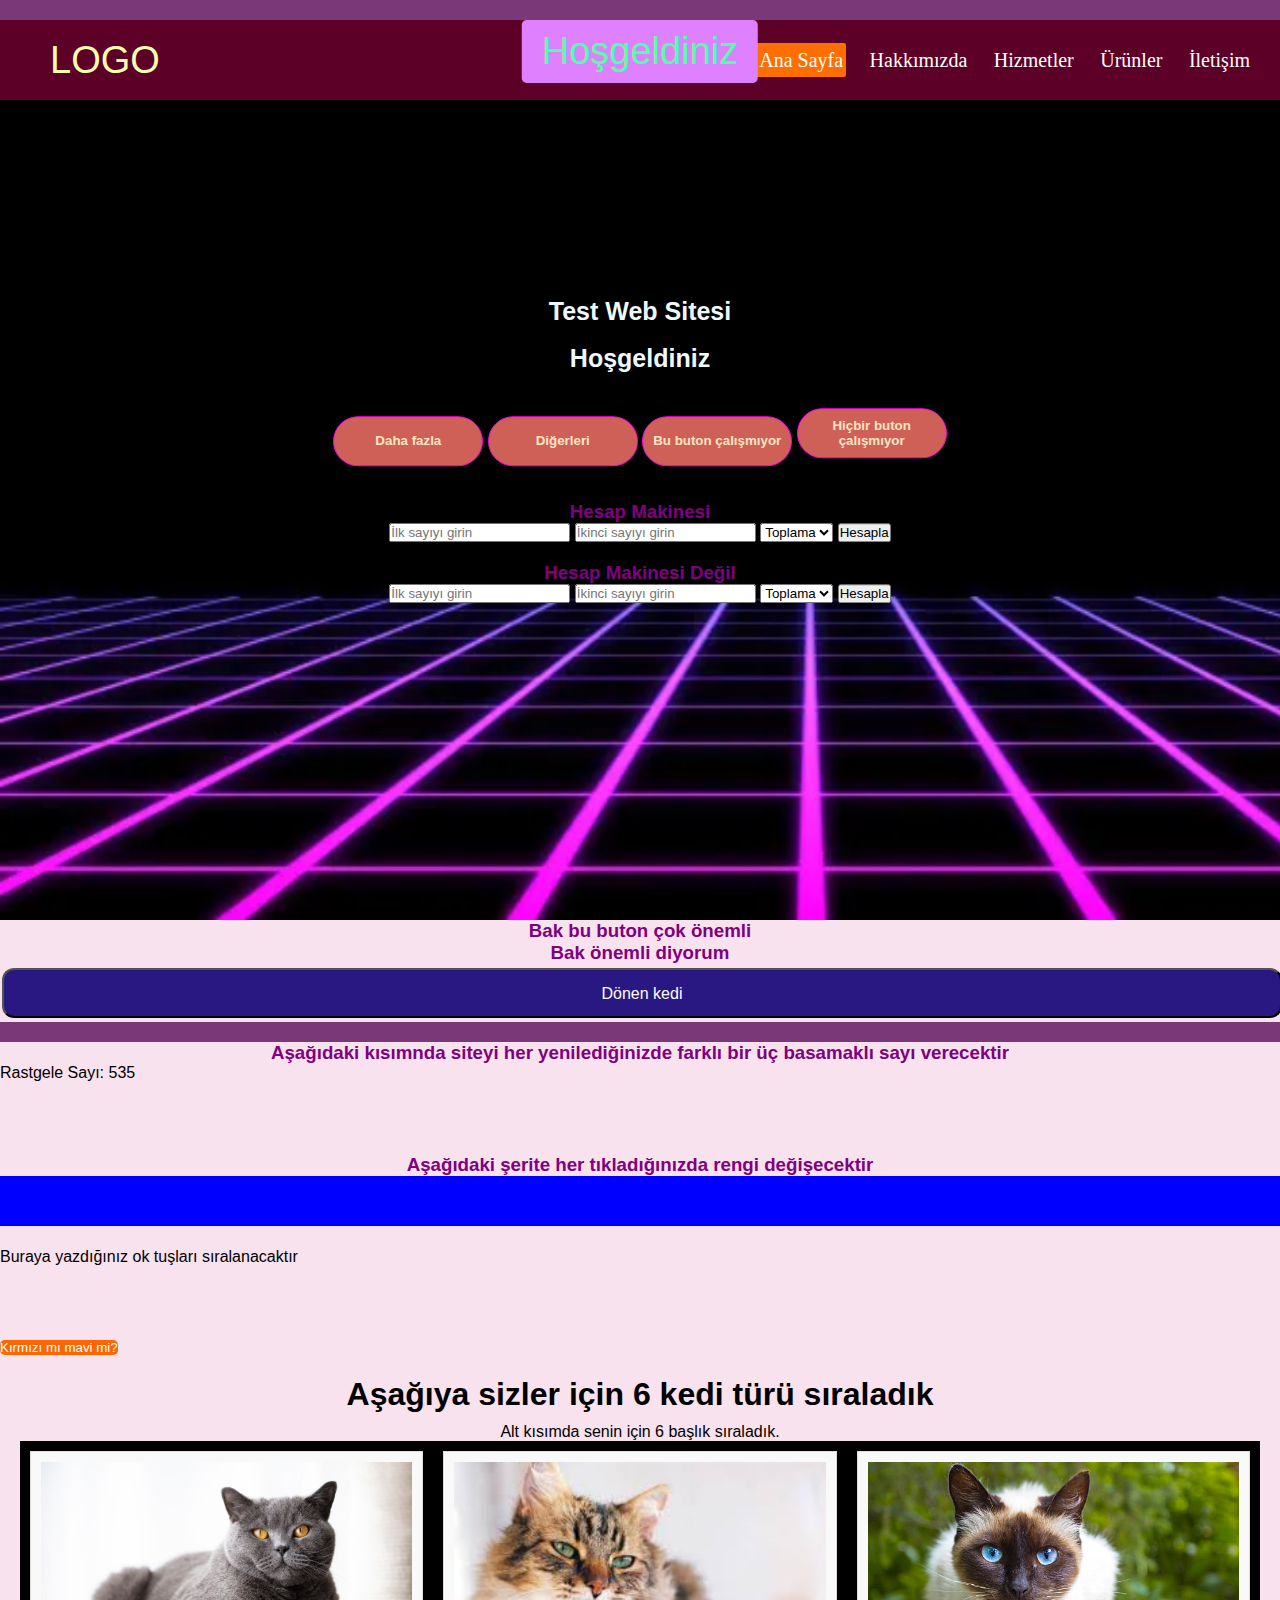
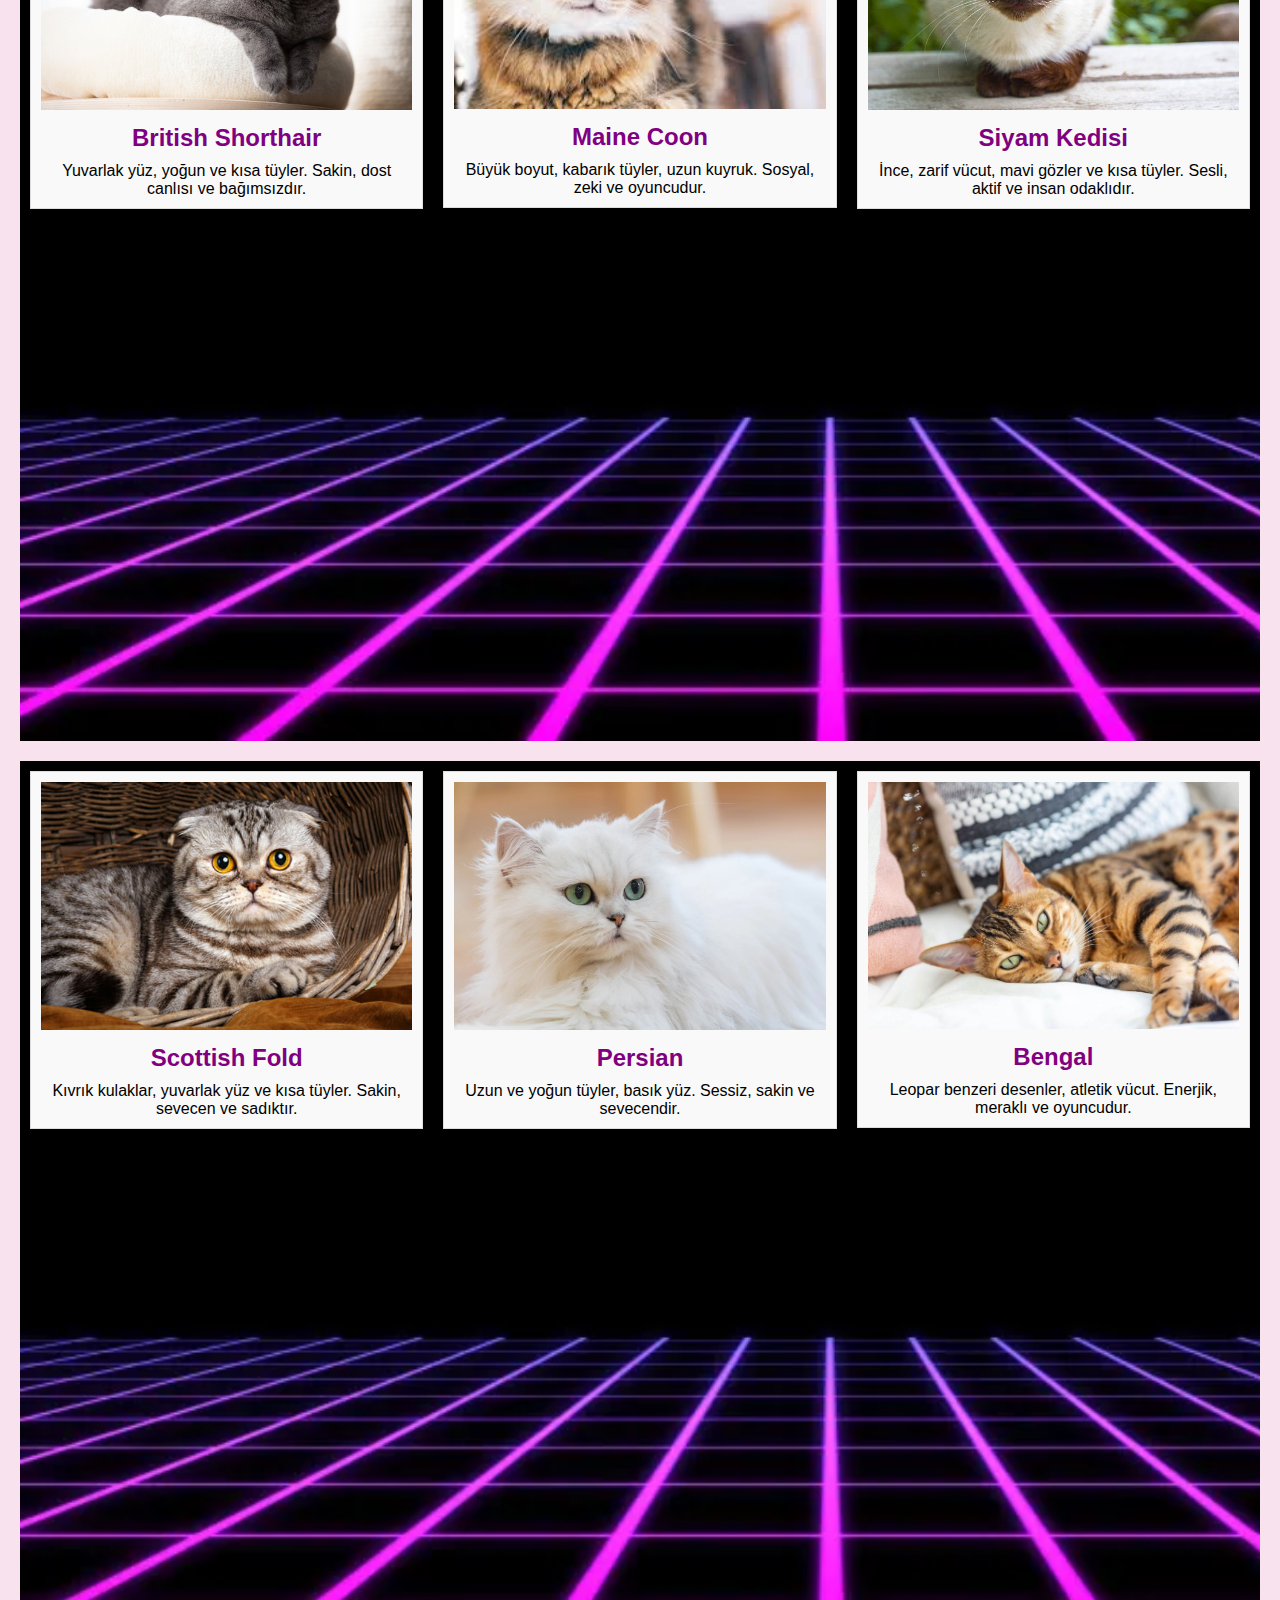
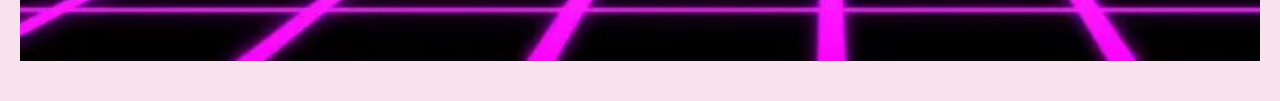
==== index.html @ 5305724f "Add files via upload" ====
<!DOCTYPE html>
<html lang="tr">
<head>
    <div>
        <meta charset="UTF-8">
    </div>
    <div>
        <meta name="viewport" content="width=device-width, initial-scale=1.0">
    </div>
    <div>
        <title>Basit Web Sitesi</title>
    </div>
    <div>
        <link rel="stylesheet" href="style.css">
    </div>
</head>
<body>
    <div></div>
</body>
</html>

<div>
    <html lang="tr">
        <head>
            <div>
                <meta charset="UTF-8">
            </div>
            <div>
                <meta name="viewport" content="width=device-width, initial-scale=1.0">
            </div>
            <div>
                <title>Saat Gösterme</title>
            </div>
            <div>
                <style>
                    #saat {
                        font-size: 24px;
                    }
                </style>
            </div>
        </head>
        <body>
            <div></div>
        </body>
    </html>
</div>

<body>
    <div id="saat"></div>

    <script src="script.js"></script>
</body>
</html> 

<div class="container">
    <div class="navbar">
        <div class="logo">
            <a href="#">LOGO</a>
        </div>
        <ul>
            <li><a href="#" class="active">Ana Sayfa</a></li>
            <li><a href="#">Hakkımızda</a></li>
            <li><a href="#">Hizmetler</a></li>
            <li><a href="#">Ürünler</a></li>
            <li><a href="#">İletişim</a></li>
        </ul>
    </div>
    <div class="center">
        <h1>Test Web Sitesi</h1>
        <br>
        <h1>Hoşgeldiniz</h1>
        <div class="buttons"> 
            <button>Daha fazla</button>
            <button>Diğerleri</button>
            <button>Bu buton çalışmıyor</button>
            <button>Hiçbir buton çalışmıyor</button>
        </div>
        <form id="hesapMakinesi1">
            <h3>Hesap Makinesi</h3>
            <input type="number" id="sayi1_1" placeholder="İlk sayıyı girin">
            <input type="number" id="sayi2_1" placeholder="İkinci sayıyı girin">
            <select id="islem_1">
                <option value="topla">Toplama</option>
                <option value="çıkar">Çıkarma</option>
                <option value="çarp">Çarpma</option>
                <option value="böl">Bölme</option>
            </select>
            <button type="button" onclick="hesapla1()">Hesapla</button>
            <div id="sonuç1"></div>
        </form>
        <form id="hesapMakinesi2">
            <h3>Hesap Makinesi Değil</h3>
            <input type="number" id="sayi1_2" placeholder="İlk sayıyı girin">
            <input type="number" id="sayi2_2" placeholder="İkinci sayıyı girin">
            <select id="islem_2">
                <option value="topla">Toplama</option>
                <option value="çıkar">Çıkarma</option>
                <option value="çarp">Çarpma</option>
                <option value="böl">Bölme</option>
            </select>
            <button type="button" onclick="hesapla2()">Hesapla</button>
            <div id="resultImage2"></div>
        </form>
    </div>
</div>

<script>
    function hesapla1() {
        const sayi1 = parseFloat(document.getElementById('sayi1_1').value);
        const sayi2 = parseFloat(document.getElementById('sayi2_1').value);
        const işlem = document.getElementById('islem_1').value;
        let sonuç;

        switch (işlem) {
            case 'topla':
                sonuç = sayi1 + sayi2;
                break;
            case 'çıkar':
                sonuç = sayi1 - sayi2;
                break;
            case 'çarp':
                sonuç = sayi1 * sayi2;
                break;
            case 'böl':
                sonuç = sayi1 / sayi2;
                break;
            default:
                sonuç = "Geçersiz işlem";
        }

        document.getElementById('sonuç1').textContent = "Sonuç: " + sonuç;
    }

    function hesapla2() {
        
        document.getElementById('resultImage2').innerHTML = "<img src='mert.png' alt='Mert'>";
    }
</script>

</body>
</html>

<!DOCTYPE html>
<html lang="en">

</html>

</html>

<head>
    <div>
        <meta charset="UTF-8">
    </div>
    <div>
        <meta name="viewport" content="width=device-width, initial-scale=1.0">
    </div>
    <div>
        <title>Web Sitesi Yönlendirme</title>
    </div>
    <div>
        <link rel="stylesheet" href="styles.css">
    </div>
</head>
<h3>Bak bu buton çok önemli</h3>
<h3>Bak önemli diyorum</h3>
<style>
    body {
      background-color: rgb(248, 226, 238);
    }
    h3 {
      color: purple;
      text-align: center;
    }
  </style>
<body>
    <div>
        <button id="mertButton">Dönen kedi</button>
        <style>
            #mertButton {
                width: 100%;
                height: 50px;
            }
        </style>
    </div>

    <div>
        <script src="script.js"></script>
    </div>
</body>
</html>

<head>
    <div>
        <meta charset="UTF-8">
    </div>
    <div>
        <meta name="viewport" content="width=device-width, initial-scale=1.0">
    </div>
    <div>
        <title>Saat Gösterme</title>
    </div>
    <div>
        <style>
            #saat {
                font-size: 24px;
            }
        </style>
    </div>
</head>

<body>
    <div id="saat"></div>

    <script src="script.js"></script>
</body>
</html>

<head>
</head>
<body>
    <h3>Aşağıdaki kısımnda siteyi her yenilediğinizde farklı bir üç basamaklı sayı verecektir</h3>
    <p id="rastgeleSayi"></p>

    <script src="script.js"></script>
    <script>
        var rastgeleSayi = rastgeleUcBasamakliSayi();
        document.getElementById('rastgeleSayi').innerText = "Rastgele Sayı: " + rastgeleSayi;
    </script>
</body>
<br>
<br>
<head>
    <meta charset="UTF-8">
    <meta name="viewport" content="width=device-width, initial-scale=1.0">
    <title>Hoş Geldiniz</title>
    <link rel="stylesheet" href="styles.css">
</head>
<body>
    <div id="mesaj"></div>
    
    <script src="script.js"></script>
</body>


</head>
<br>
<br>
<body>
    <h3>Aşağıdaki şerite her tıkladığınızda rengi değişecektir</h3>
<img id="resim" src="resim1.png" alt="Resim">    

<style>
    #resim {
        width: 100%;
        height: 50px;
        margin: 0 auto;
    }
</style>


<script src="script.js"></script>

</body>

<br>
<br>
<head>

    <title>Resim Değiştirme</title>
    <style>
        .resim {
            width: 20px;
            height: 20px;
            border: none;
        }
    </style>
</head>
<body>
    <p>Buraya yazdığınız ok tuşları sıralanacaktır</p>
    <script>
        document.addEventListener('keydown', function(event) {
            var resim = document.createElement('img');
            resim.className = 'resim';
    
            switch(event.key) {
                case 'ArrowUp':
                    resim.src = '1.png'; 
                    break;
                case 'ArrowDown':
                    resim.src = '2.png'; 
                    break;
                case 'ArrowLeft':
                    resim.src = '3.png'; 
                    break;
                case 'ArrowRight':
                    resim.src = '4.png'; 
                    break;
                default:
                    return;
            }
    
            document.body.appendChild(resim);
        });
    </script>
    
</script>
</body>
</head>
<head>
<br>
<br>
</body>
</html>

<body>

    <html lang="tr">
    <head>
        <meta charset="UTF-8">
        <meta name="viewport" content="width=device-width, initial-scale=1.0">
        <title>Renk Seçimi</title>
    </head>
    <body>
    
    <script src="main.js"></script>
    
    </body>
    </html>

    <!DOCTYPE html>
<html lang="tr">
<head>
    <meta charset="UTF-8">
    <meta name="viewport" content="width=device-width, initial-scale=1.0">

</head>
<br>
<br>
<body>

<script src="kırmızımavibuton.js"></script>

</body>
</html>
<section id="features" class="section-area">
    <div class="features-top">
        <h2 class="section-header">Aşağıya sizler için 6 kedi türü sıraladık</h2>
        <p>Alt kısımda senin için 6 başlık sıraladık.</p>
    </div>
    <div id="alanlar" class="features-body">
        <div class="container">
            <div class="col">
                <div class="item">
                    <div class="zoom">
                        <img src="british_shorthair.jpg" class="cat-image" alt="British Shorthair">
                    </div>
                    <div class="item-text">
                        <h3>British Shorthair</h3>
                        <p>Yuvarlak yüz, yoğun ve kısa tüyler. Sakin, dost canlısı ve bağımsızdır.</p>
                    </div>
                </div>
            </div>
            <div class="col">
                <div class="item">
                    <div class="zoom">
                        <img src="maine_coon.jpg" class="cat-image" alt="Maine Coon">
                    </div>
                    <div class="item-text">
                        <h3>Maine Coon</h3>
                        <p>Büyük boyut, kabarık tüyler, uzun kuyruk. Sosyal, zeki ve oyuncudur.</p>
                    </div>
                </div>
            </div>
            <div class="col">
                <div class="item">
                    <div class="zoom">
                        <img src="siamese.jpg" class="cat-image" alt="Siyam Kedisi">
                    </div>
                    <div class="item-text">
                        <h3>Siyam Kedisi</h3>
                        <p>İnce, zarif vücut, mavi gözler ve kısa tüyler. Sesli, aktif ve insan odaklıdır.</p>
                    </div>
                </div>
            </div>
        </div>
        <div class="container">
            <div class="col">
                <div class="item">
                    <div class="zoom">
                        <img src="scottish_fold.jpg" class="cat-image" alt="Scottish Fold">
                    </div>
                    <div class="item-text">
                        <h3>Scottish Fold</h3>
                        <p>Kıvrık kulaklar, yuvarlak yüz ve kısa tüyler. Sakin, sevecen ve sadıktır.</p>
                    </div>
                </div>
            </div>
            <div class="col">
                <div class="item">
                    <div class="zoom">
                        <img src="persian.jpg" class="cat-image" alt="Persian">
                    </div>
                    <div class="item-text">
                        <h3>Persian</h3>
                        <p>Uzun ve yoğun tüyler, basık yüz. Sessiz, sakin ve sevecendir.</p>
                    </div>
                </div>
            </div>
            <div class="col">
                <div class="item">
                    <div class="zoom">
                        <img src="bengal.jpg" class="cat-image" alt="Bengal">
                    </div>
                    <div class="item-text">
                        <h3>Bengal</h3>
                        <p>Leopar benzeri desenler, atletik vücut. Enerjik, meraklı ve oyuncudur.</p>
                    </div>
                </div>
            </div>
        </div>
    </div>
</section>
---- style.css ----
* {
    margin: 0;
    padding: 0;
}

.container {
    background: url(arkaplan.jpg);
    height: 100vh;
    background-size: cover;
}

.container .navbar {
    width: 100%;
    height: 80px;
    background: rgba(255, 0, 106, 0.363);
}

.navbar .logo {
    display: inline-block;
    margin-left: 50px;
    margin-top: 19px;
}

.navbar .logo a {
    text-decoration: none;
    font-size: 38px;
    font-family: sans-serif;
    color: #f8ffac;
}

.navbar ul {
    float: right;
    margin-right: 19px;
}

.navbar ul li {
    list-style: none;
    display: inline-block;
    margin: 0 8px;
    line-height: 80px;
}

.navbar ul li a {
    color: white;
    text-decoration: none;
    font-size: 20px;
    padding: 6px 3px;
    font-family: Roboto;
    transition: .5s;
}

.navbar ul li a.active,
.navbar ul li a:hover {
    background: #ff6e00;
    border-radius: 2px;
}

.container .center {
    position: absolute;
    top: 50%;
    left: 50%;
    transform: translate(-50%, -50%);
    font-family: sans-serif;
    color: rgb(221, 185, 255);
    user-select: none;
    text-align: center; 
}

.center h1 {
    color: aliceblue;
    font-size: 25px;
    font-weight: bold;
    width: 900px;
    text-align: center;
}

.center h2 {
    color: rgb(151, 205, 252);
    font-size: 20px;
    font-weight: bold;
    width: 600px;
    margin-top: 10px;
}

.center .buttons {
    margin: 35px auto; 
}

.buttons button {
    height: 50px;
    width: 150px;
    font-weight: bold;
    color: bisque;
    background: rgb(207, 96, 88);
    border: solid 1px rgb(255, 0, 234);
    cursor: pointer;
    outline: none;
    border-radius: 25px;
    transition: background 0.3s; 
}

.buttons button:hover {
    background: white;
}

#sonuç1 {
    margin-top: 20px;
    font-size: 20px;
}

#cevap {
    font-size: 20px;
}

#saat {
    font-size: 24px;
    background-color: #7b3878;
    color: rgb(255, 255, 255); 
    padding: 10px; 
}

body {
    font-family: Arial, sans-serif;
}

#mesaj {
    position: fixed;
    top: -50px;
    left: 50%;
    transform: translateX(-50%);
    background-color: #df81ff;
    color: rgb(83, 255, 169);
    padding: 10px 20px;
    font-size: 38px;
    border-radius: 5px;
    transition: top 0.5s ease-in-out;
}

#mesaj.goster {
    top: 20px;
}

#mertButton {
    background-color: #291881; 
    color: white; 
    padding: 15px 32px; 
    text-align: center; 
    text-decoration: none; 
    display: inline-block; 
    font-size: 16px; 
    margin: 4px 2px;
    cursor: pointer; 
    border-radius: 12px;
}

.resim {
    width: 20px;
    height: 20px;
    border: none;
}
button.buton9 {
    background-color: #ff6600; 
    color: white; 
    border: none; 
    border-radius: 5px; 
    cursor: pointer;
}

button.buton9:hover {
    background-color: #ff3300; 
}

button.buton9:active {
    background-color: #cc5200; 
}
.section-area {
    padding: 20px;
}

.features-top {
    text-align: center;
}

.section-header {
    font-size: 2em;
    margin-bottom: 10px;
}

.features-body .container {
    display: flex;
    flex-wrap: wrap;
    justify-content: space-around;
    margin-bottom: 20px;
}

.col {
    flex: 0 1 calc(33.333% - 20px);
    box-sizing: border-box;
    margin: 10px;
}

.item {
    background-color: #f9f9f9;
    border: 1px solid #ddd;
    padding: 10px;
    text-align: center;
}

.zoom img {
    width: 100%;
    height: auto;
    transition: transform 0.3s ease;
}

.zoom img:hover {
    transform: scale(1.1);
}

.item-text {
    margin-top: 10px;
}

.item-text h3 {
    font-size: 1.5em;
    margin-bottom: 10px;
}

.btn-details {
    display: inline-block;
    padding: 10px 20px;
    background-color: #007BFF;
    color: #fff;
    text-decoration: none;
    border-radius: 5px;
    transition: background-color 0.3s ease, transform 0.3s ease;
}

.btn-details:hover {
    background-color: #0056b3;
    transform: scale(1.05);
}

.cat-image {
    width: 25%;
    height: auto;
}
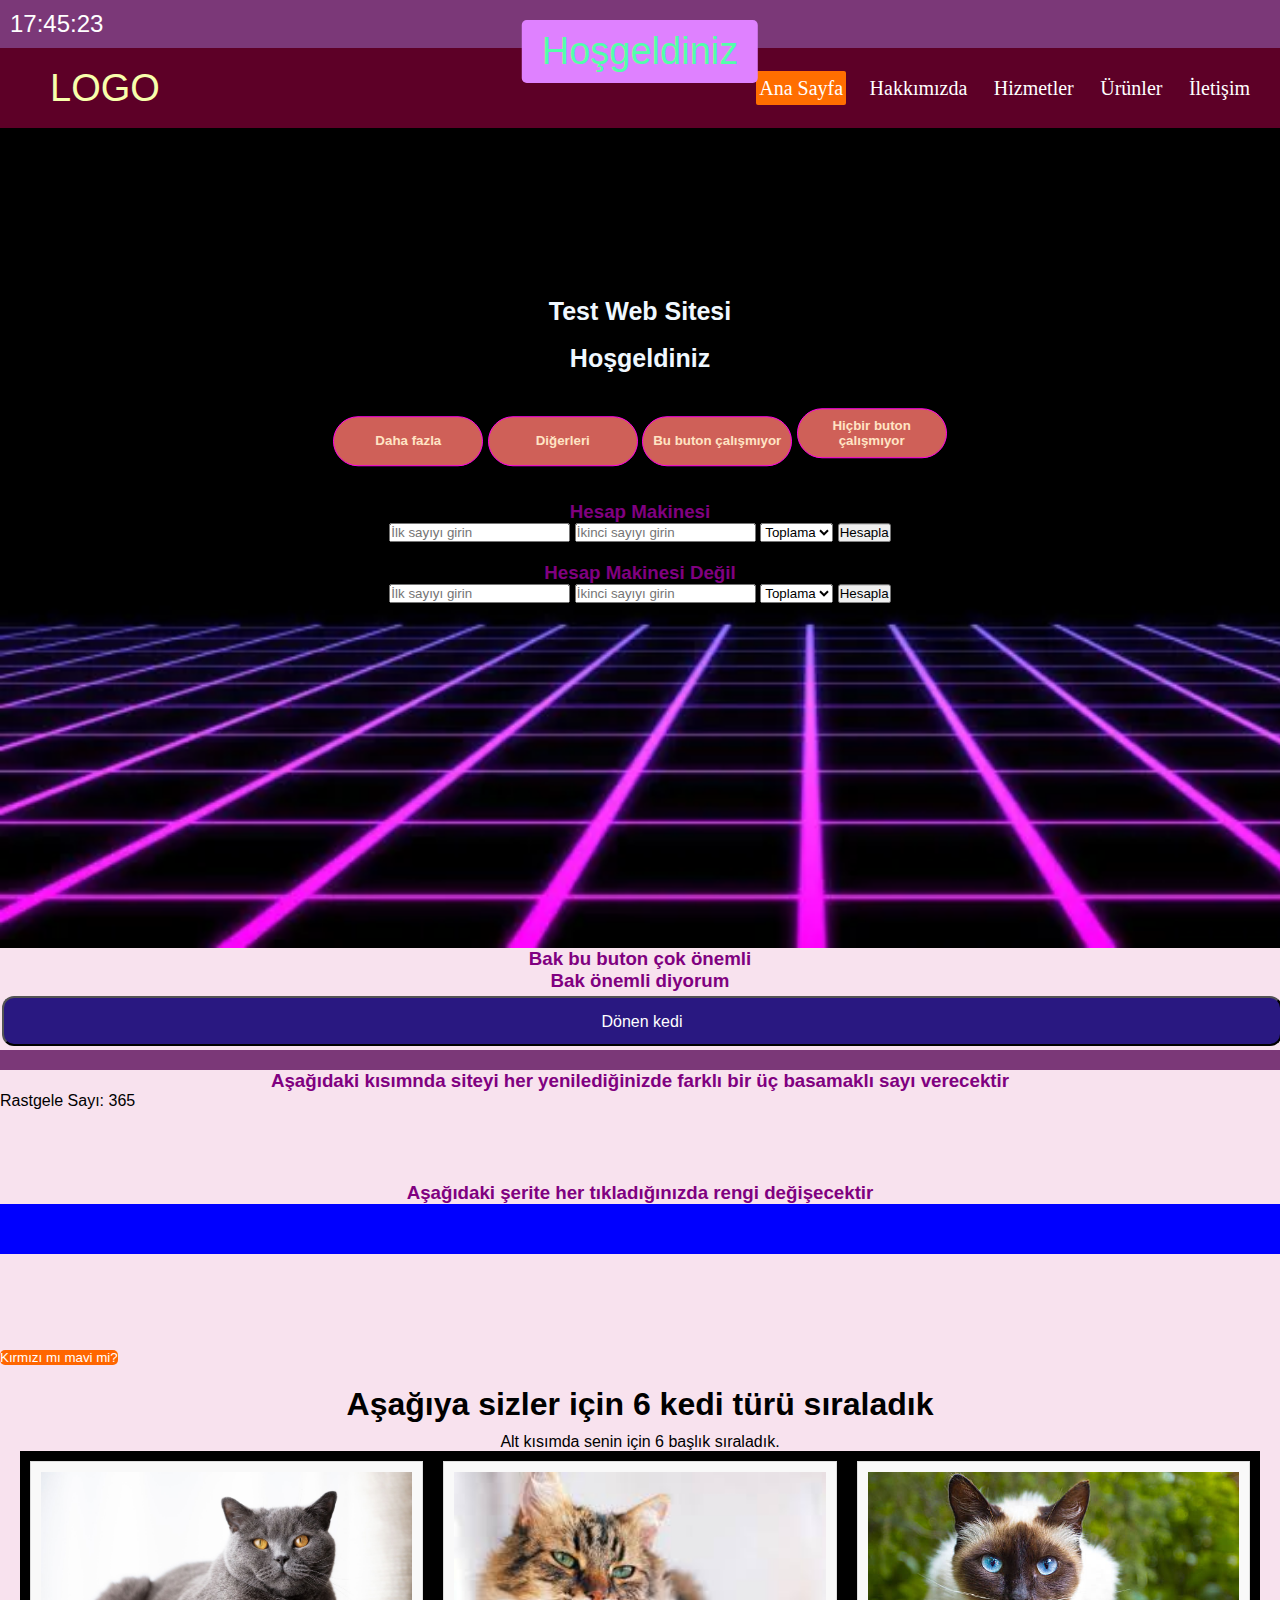
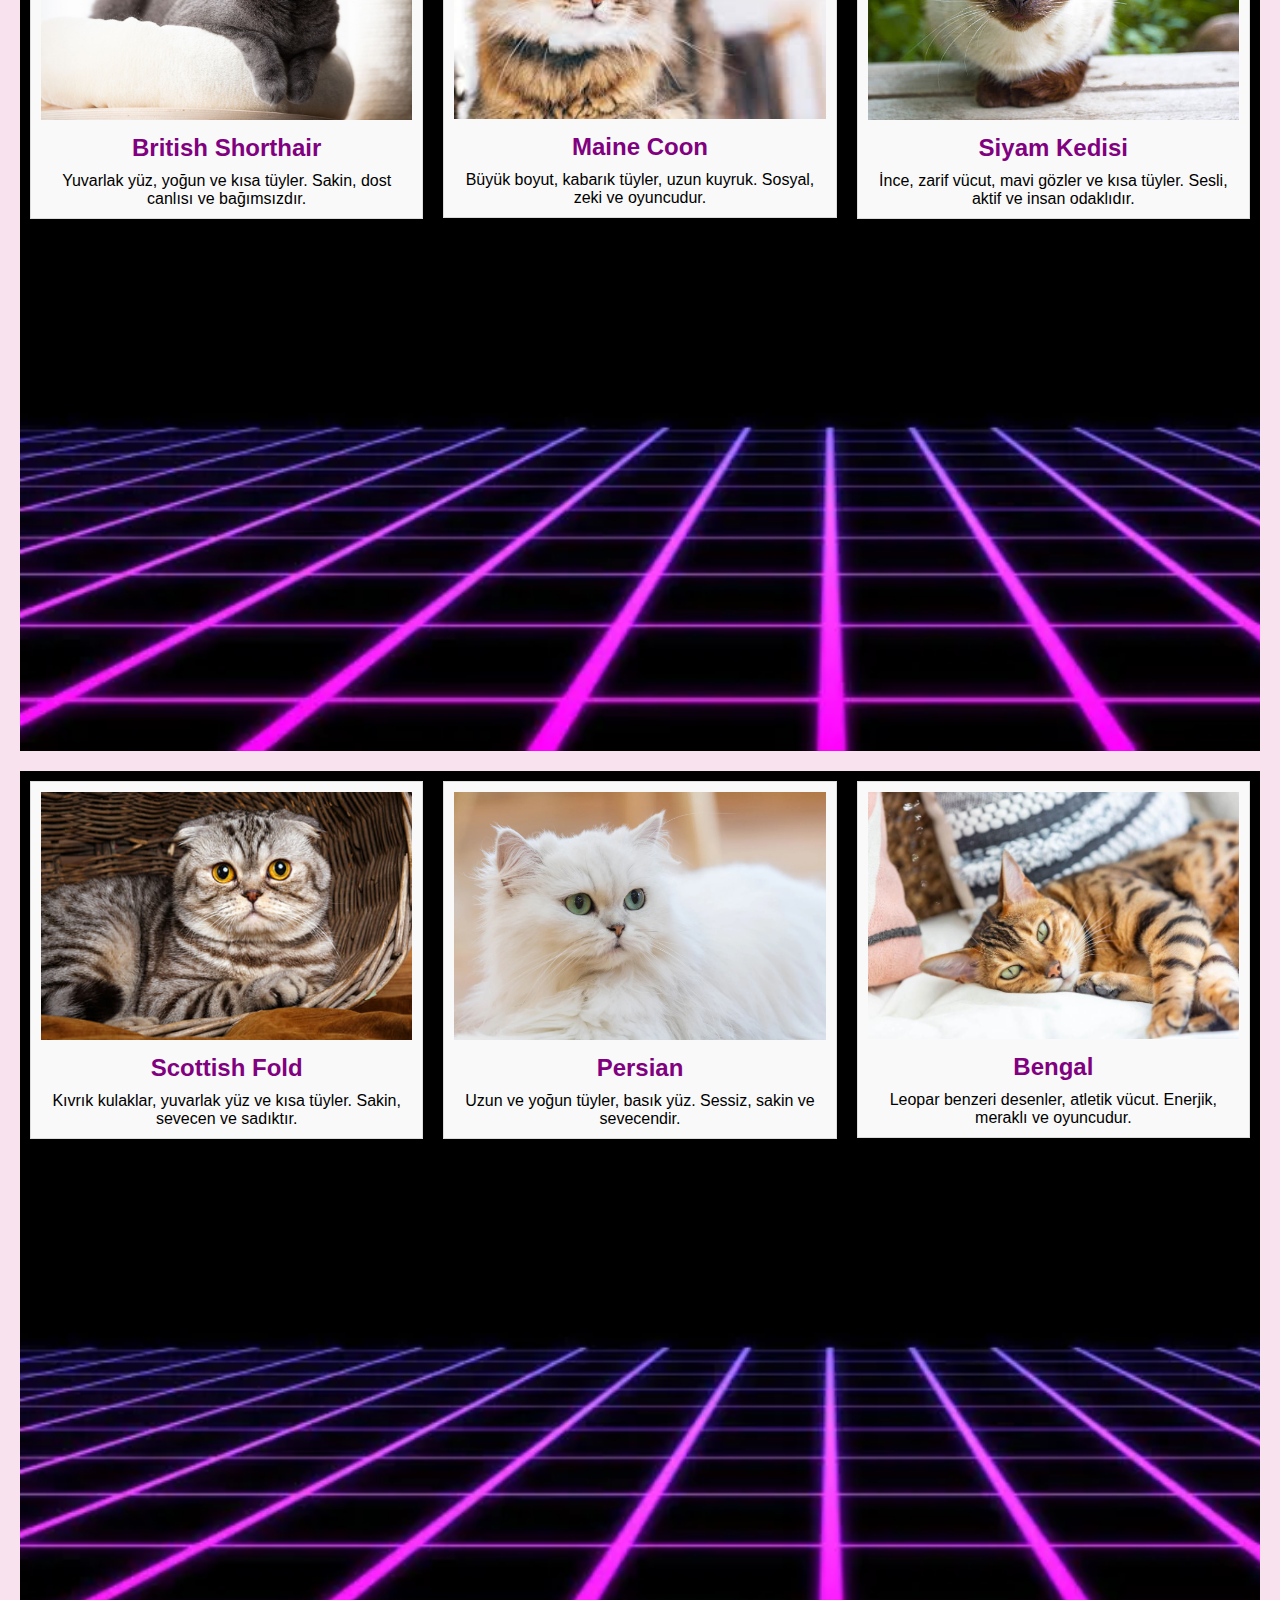
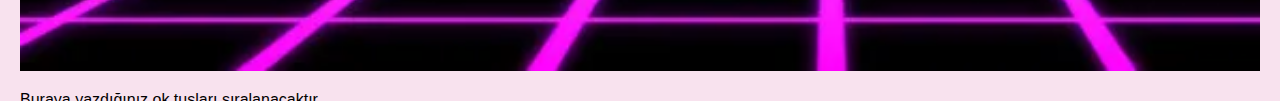
==== commit 8718f29d: "Update index.html" ====
--- a/index.html
+++ b/index.html
@@ -276,7 +276,7 @@
     </style>
 </head>
 <body>
-    <p>Buraya yazdığınız ok tuşları sıralanacaktır</p>
+
     <script>
         document.addEventListener('keydown', function(event) {
             var resim = document.createElement('img');
@@ -419,4 +419,5 @@
             </div>
         </div>
     </div>
-</section>+        <p>Buraya yazdığınız ok tuşları sıralanacaktır</p>
+</section>
